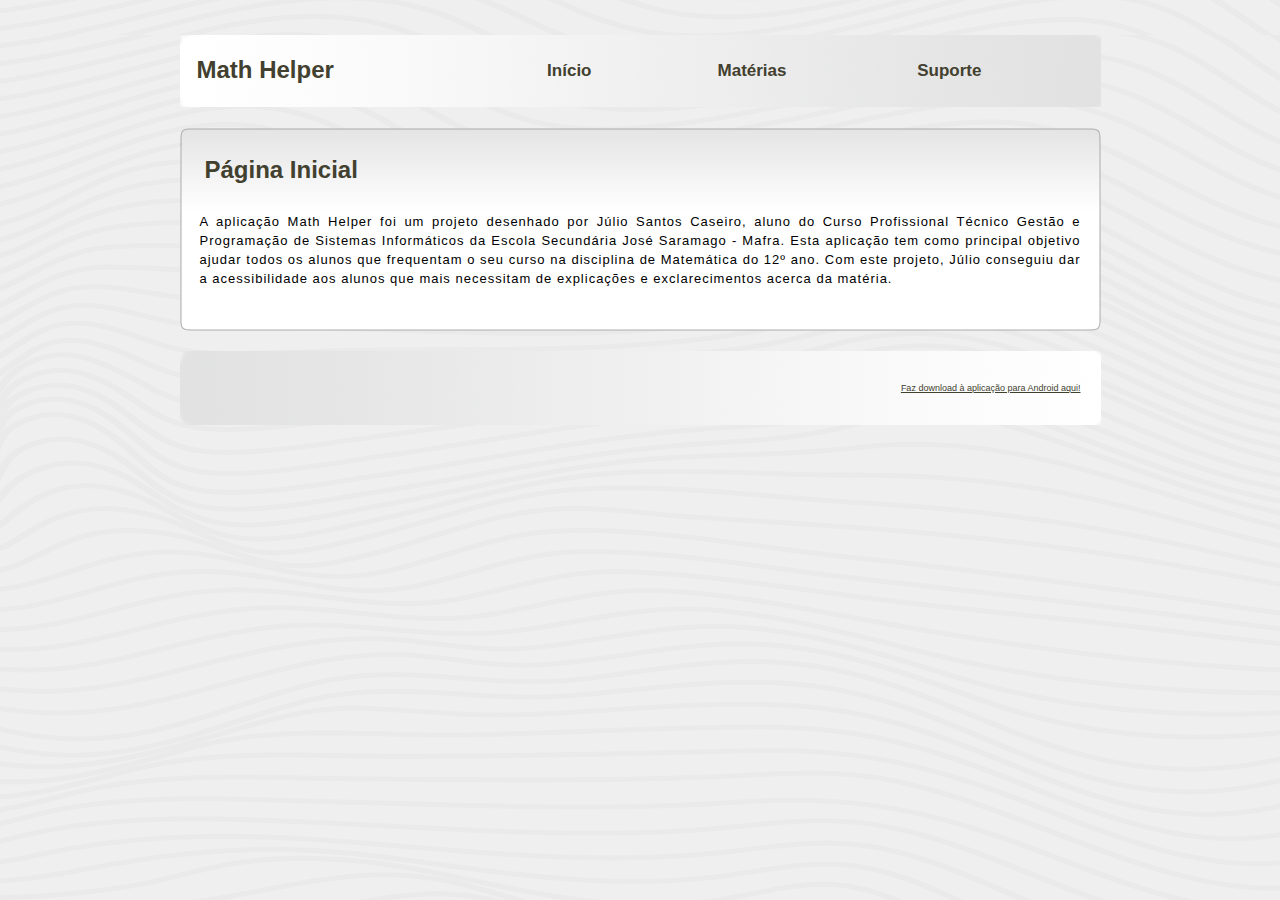
==== index.html @ aaad168f "Update index.html" ====
<html lang="pt">
<head>
<link rel="stylesheet" type="text/css" href="style.css" />
<title>Math Helper</title>
</head>

<body>
    <div id="pagina">
		
        <div id="cabecalho">
        	<h1>Math Helper</h1>
            <ul>
           	   	<li><a href="">Início</a></li>
               	<li><a href="matérias.html">Matérias</a></li>
                <li><a href="suporte.html">Suporte</a></li>
            </ul>
        </div>

        <div id="main">
        
        	<div class="main_top">
            	<h1>Página Inicial</h1>
            </div>
            
           	<div class="main_body">
			
                <p style="text-align: justify;">A aplicação Math Helper foi um projeto desenhado por Júlio Santos Caseiro, aluno do Curso Profissional Técnico Gestão e Programação de Sistemas Informáticos da Escola Secundária José Saramago - Mafra.
				Esta aplicação tem como principal objetivo ajudar todos os alunos que frequentam o seu curso na disciplina de Matemática do 12º ano.
				Com este projeto, Júlio conseguiu dar a acessibilidade aos alunos que mais necessitam de explicações e exclarecimentos acerca da matéria.</p>
            </div>
            
           	<div class="main_bottom"></div>
            
        </div>
        
        
        
        <div id="rodape">
        <p>
        <a href="MathSpotter.apk">Faz download à aplicação para Android aqui!</a>
        </p>
        </div>
        </div>
</head>
</html>
---- style.css ----
/* Alinhamento de Texto */
html, body {
text-align: center;
}
p {text-align: left;}

/* Fundo */
body {
	margin: 0;
	padding: 0;
	background: #EFEFEF;
	text-align: left;
	font-family: "Trebuchet MS", Arial, Helvetica, sans-serif;
	font-size: 13px;
	color: #F1F5F8;
}
/* Alinhamento de Texto */
*
{
  margin: 0 auto 0 auto;
 text-align:left;
}

/* Alinhamento de Texto */
html, body {
	background-image: url("background.png");
text-align: center;
}
p {text-align: left;}

/* Formatação do Texto do Cabeçalho (posição/estilo)(Math Helper) (Título) */
#cabecalho h1
{
display:block;
float:left;
line-height:70px;
margin-left:17px;
width:200px;
color:#42402f;
text-align:left;
font-size:24px;
font-weight:bold;
font-family: 'Francois One', sans-serif;
float:left;

}

/* Formatação do Texto do Cabeçalho (posição/estilo) (Opções)*/
#cabecalho ul li , #cabecalho ul li a, #cabecalho ul li a:visited{
	display:block;
	float:left;
	margin: 0px;
	text-align:right;
	line-height:72px;
	width:195px;
	color:#42402f;

	font-size:17px;
	font-weight:bold;
	text-decoration:none;
}

/* Formatação do Texto do Cabeçalho (Opções) (Quando se passa o rato por cima da opção) */
#cabecalho ul li a:hover{
color:#d1c360;
}

/* Margem da Página de Texto */
#main 
{
margin-top:20px;
margin-bottom:20px;
}

/* Design Inicial da Página de Texto */
#main .main_top
{
height:85px;
width:921px;
background-image:url(main_top.png);
background-repeat:no-repeat;
}

/* Imagem da Página de Texto */
#main .main_body
{

padding-left:0px;
height:auto;
width:921px;
background-image:url(main_body.png);
background-repeat:repeat-y;
color:#000000;
padding-bottom:20px;
}

/* Formatação do título da Página de Texto */
#main .main_top h1
{
font-size:24px;
line-height:85px;
color:#42402f;
padding-left:25px;
background-image:url(cabecalho_h1_bg.png);
background-position:right;
background-repeat:no-repeat;
margin-right:25px;
}

/* Formatação da Página de Texto */
#main .main_body p
{
line-height:19px;
letter-spacing:1px;
padding-bottom:15px;
padding-left:20px;
padding-right:20px;
}

/* Design Final da Página de Texto */
#main .main_bottom
{
height:8px;
width:921px;
background-image:url(main_bottom.png);
background-repeat:no-repeat;
}

/* Formatação da Página Web(Baixa o gráfico) */
#pagina
{
  margin: 0 auto 0 auto; 
  margin-top:35px;
  display: block; 
  height:auto;
  position: relative; 
  overflow: hidden; 
  width: 921px;
}

/* Formatação do Cabeçalho */
#cabecalho
{
background-image:url(cabecalho.png);
background-repeat:no-repeat;
width:921px;
height:72px;
}

/* Formatação do Rodapé */
#rodape {
display:block;
width: 921px;
height:74px;
background: url(rodape.png) no-repeat;
text-align:right;
font-size:9px;
line-height:75px;
}

/* Alinhamento da Letra do Rodapé */
#rodape p{
padding-right:20px;
text-align:right;
}

/* Letra do Rodapé */
#rodape, #rodape a, #rodape a:visited{
color:#42402f;
}
/* Formatação do Texto do Rodapé (Quando se passa o rato por cima da opção) */
#rodape a:hover{
text-decoration:none;
color:#d1c360;
}
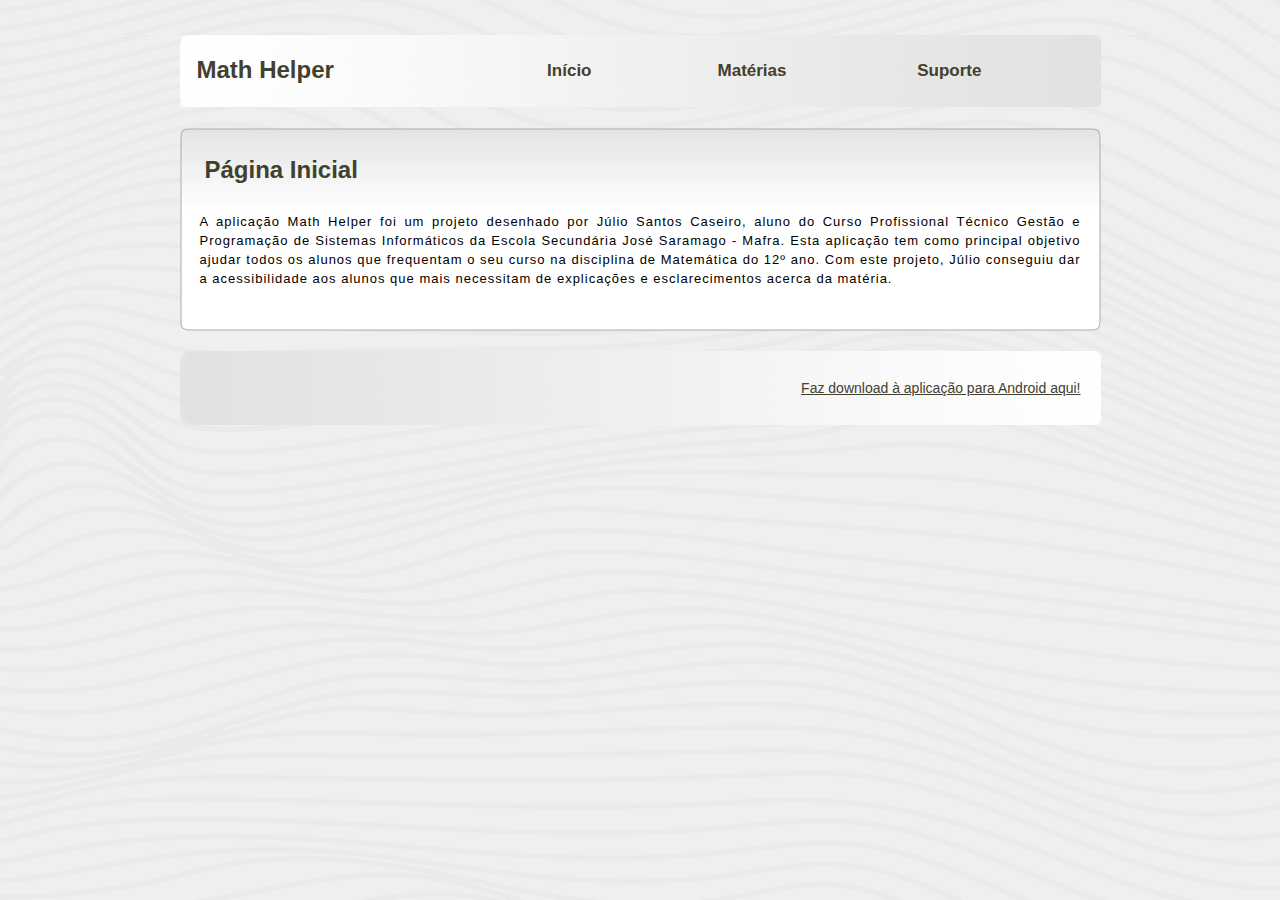
==== commit 9038fcff: "Create index.html" ====
--- a/index.html
+++ b/index.html
@@ -26,7 +26,7 @@
 			
                 <p style="text-align: justify;">A aplicação Math Helper foi um projeto desenhado por Júlio Santos Caseiro, aluno do Curso Profissional Técnico Gestão e Programação de Sistemas Informáticos da Escola Secundária José Saramago - Mafra.
 				Esta aplicação tem como principal objetivo ajudar todos os alunos que frequentam o seu curso na disciplina de Matemática do 12º ano.
-				Com este projeto, Júlio conseguiu dar a acessibilidade aos alunos que mais necessitam de explicações e exclarecimentos acerca da matéria.</p>
+				Com este projeto, Júlio conseguiu dar a acessibilidade aos alunos que mais necessitam de explicações e esclarecimentos acerca da matéria.</p>
             </div>
             
            	<div class="main_bottom"></div>
--- a/style.css
+++ b/style.css
@@ -154,7 +154,7 @@
 height:74px;
 background: url(rodape.png) no-repeat;
 text-align:right;
-font-size:9px;
+font-size:14px;
 line-height:75px;
 }
 
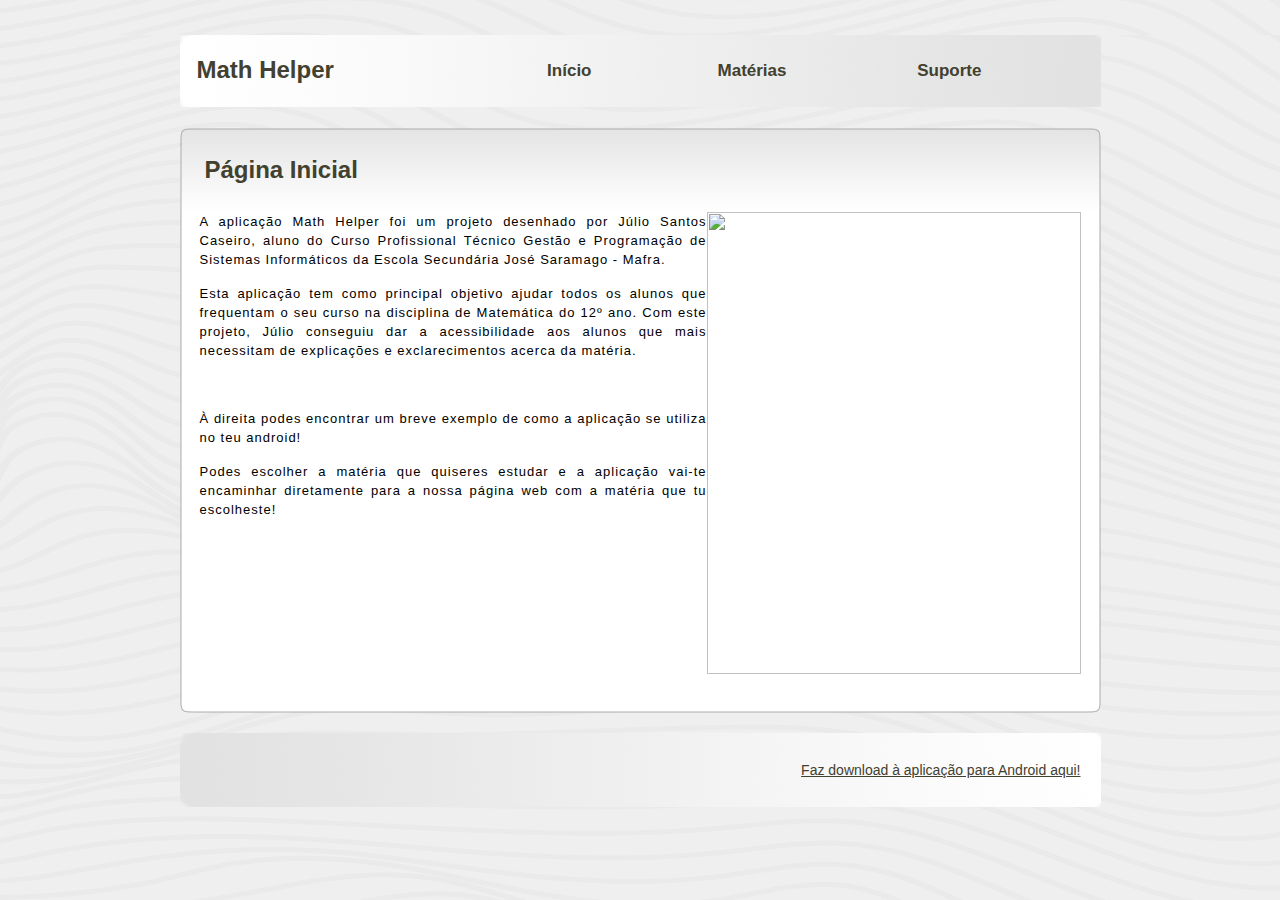
==== commit 0bf1c393: "Create index.html" ====
--- a/index.html
+++ b/index.html
@@ -24,9 +24,14 @@
             
            	<div class="main_body">
 			
-                <p style="text-align: justify;">A aplicação Math Helper foi um projeto desenhado por Júlio Santos Caseiro, aluno do Curso Profissional Técnico Gestão e Programação de Sistemas Informáticos da Escola Secundária José Saramago - Mafra.
-				Esta aplicação tem como principal objetivo ajudar todos os alunos que frequentam o seu curso na disciplina de Matemática do 12º ano.
-				Com este projeto, Júlio conseguiu dar a acessibilidade aos alunos que mais necessitam de explicações e esclarecimentos acerca da matéria.</p>
+                				<p style="text-align: justify;"><img alt="" src="mockup.png" style="float: right; width: 374px; height: 462px;" />A aplicação Math Helper foi um projeto desenhado por Júlio Santos Caseiro, aluno do Curso Profissional Técnico Gestão e Programação de Sistemas Informáticos da Escola Secundária José Saramago - Mafra.
+				
+				<p style="text-align: justify;"> Esta aplicação tem como principal objetivo ajudar todos os alunos que frequentam o seu curso na disciplina de Matemática do 12º ano.
+				Com este projeto, Júlio conseguiu dar a acessibilidade aos alunos que mais necessitam de explicações e exclarecimentos acerca da matéria.</p>
+				<p>&nbsp;</p>
+				<p style="text-align: justify;"> À direita podes encontrar um breve exemplo de como a aplicação se utiliza no teu android! 
+				<p style="text-align: justify;"> Podes escolher a matéria que quiseres estudar e a aplicação vai-te encaminhar diretamente para a nossa página web com a matéria que tu escolheste! 
+				<p>&nbsp;</p><p>&nbsp;</p><p>&nbsp;</p><p>&nbsp;</p></p>
             </div>
             
            	<div class="main_bottom"></div>
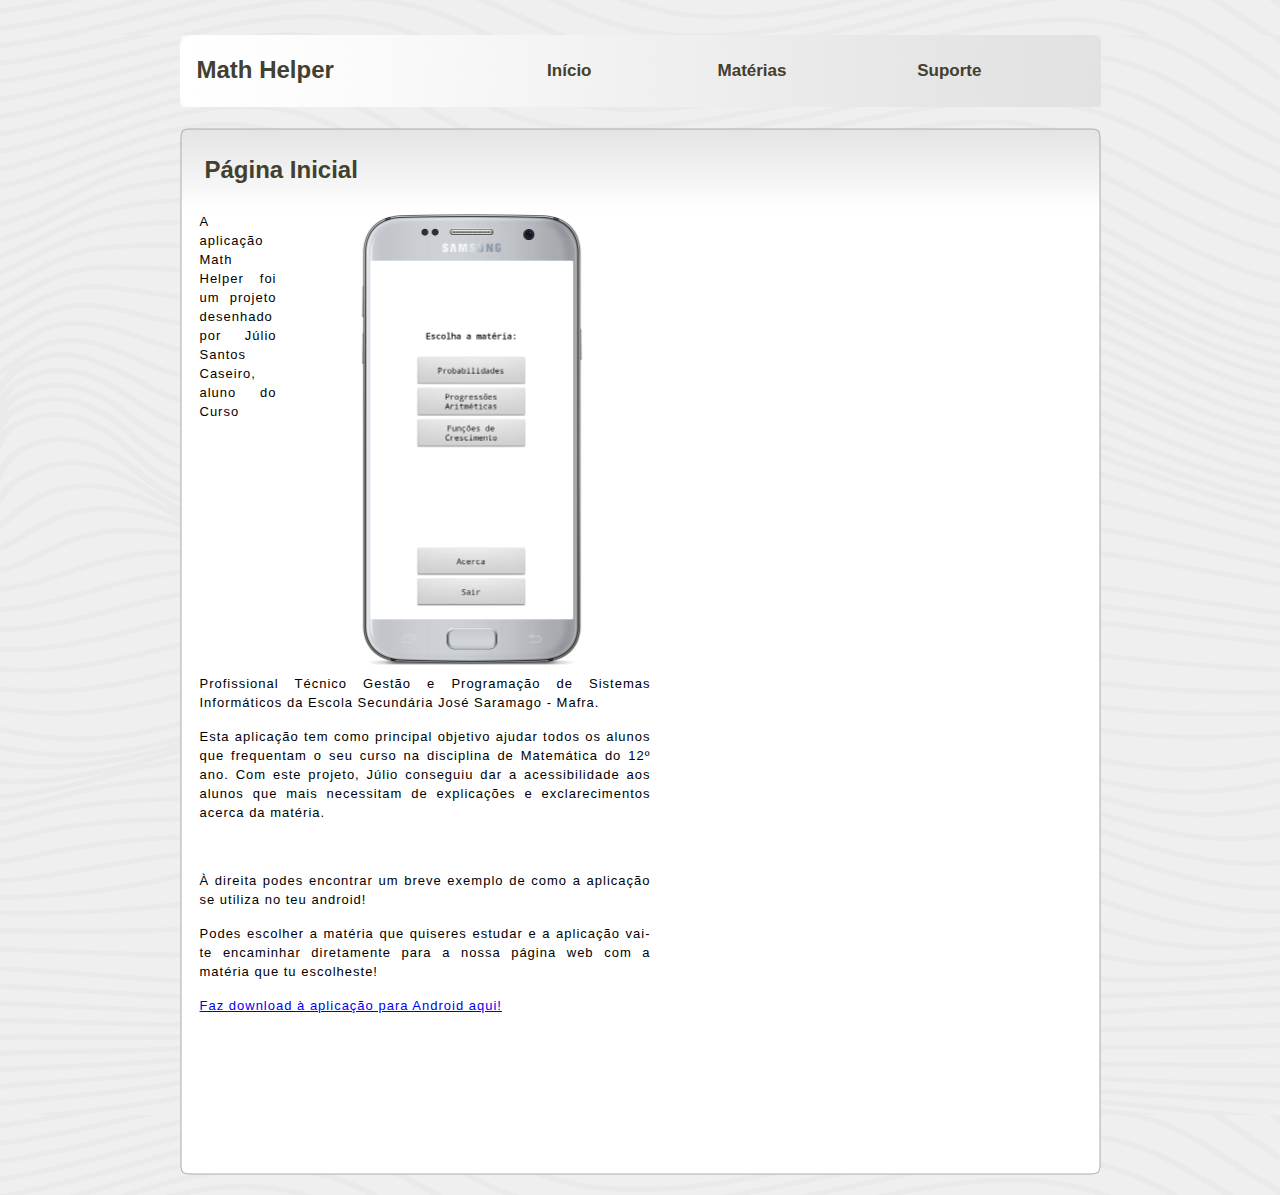
==== commit 561897e8: "Create index.html" ====
--- a/index.html
+++ b/index.html
@@ -1,6 +1,6 @@
 <html lang="pt">
 <head>
-<link rel="stylesheet" type="text/css" href="style.css" />
+<link rel="stylesheet" type="text/css" href="style2.css" />
 <title>Math Helper</title>
 </head>
 
@@ -31,20 +31,13 @@
 				<p>&nbsp;</p>
 				<p style="text-align: justify;"> À direita podes encontrar um breve exemplo de como a aplicação se utiliza no teu android! 
 				<p style="text-align: justify;"> Podes escolher a matéria que quiseres estudar e a aplicação vai-te encaminhar diretamente para a nossa página web com a matéria que tu escolheste! 
-				<p>&nbsp;</p><p>&nbsp;</p><p>&nbsp;</p><p>&nbsp;</p></p>
+				<p><a href="C:\Users\Júlio\Documents\PAP\Html Code\MathSpotter.apk">Faz download à aplicação para Android aqui!</a>
+				<p>&nbsp;</p><p>&nbsp;</p><p>&nbsp;</p></p>
             </div>
             
            	<div class="main_bottom"></div>
             
         </div>
-        
-        
-        
-        <div id="rodape">
-        <p>
-        <a href="MathSpotter.apk">Faz download à aplicação para Android aqui!</a>
-        </p>
-        </div>
         </div>
 </head>
 </html>
--- a/style2.css
+++ b/style2.css
@@ -0,0 +1,175 @@
+/* Alinhamento de Texto */
+html, body {
+text-align: center;
+}
+p {text-align: left;}
+
+/* Fundo */
+body {	
+	margin: 0;
+	padding: 0;
+	background: #EFEFEF;
+	text-align: left;
+	font-family: "Trebuchet MS", Arial, Helvetica, sans-serif;
+	font-size: 13px;
+	color: #F1F5F8;
+}
+/* Alinhamento de Texto */
+*
+{
+  margin: 0 auto 0 auto;
+ text-align:left;
+}
+
+/* Alinhamento de Texto */
+html, body {
+		background-image: url("background.png");
+text-align: center;
+}
+p {text-align: left;}
+
+/* Formatação do Texto do Cabeçalho (posição/estilo)(Math Helper) (Título) */
+#cabecalho h1
+{
+display:block;
+float:left;
+line-height:70px;
+margin-left:17px;
+width:200px;
+color:#42402f;
+text-align:left;
+font-size:24px;
+font-weight:bold;
+font-family:Arial, Helvetica, sans-serif;
+float:left;
+
+}
+
+/* Formatação do Texto do Cabeçalho (posição/estilo) (Opções)*/
+#cabecalho ul li , #cabecalho ul li a, #cabecalho ul li a:visited{
+	display:block;
+	float:left;
+	margin: 0px;
+	text-align:right;
+	line-height:72px;
+	width:195px;
+	color:#42402f;
+
+	font-size:17px;
+	font-weight:bold;
+	text-decoration:none;
+}
+
+/* Formatação do Texto do Cabeçalho (Opções) (Quando se passa o rato por cima da opção) */
+#cabecalho ul li a:hover{
+color:#d1c360;
+}
+
+/* Margem da Página de Texto */
+#main 
+{
+margin-top:20px;
+margin-bottom:20px;
+}
+
+/* Design Inicial da Página de Texto */
+#main .main_top
+{
+height:85px;
+width:921px;
+background-image:url(main_top.png);
+background-repeat:no-repeat;
+}
+
+/* Imagem da Página de Texto */
+#main .main_body
+{
+
+padding-left:0px;
+height:auto;
+width:921px;
+background-image:url(main_body.png);
+background-repeat:repeat-y;
+color:#000000;
+padding-bottom:20px;
+}
+
+/* Formatação do título da Página de Texto */
+#main .main_top h1
+{
+font-size:24px;
+line-height:85px;
+color:#42402f;
+padding-left:25px;
+background-image:url(cabecalho_h1_bg.png);
+background-position:right;
+background-repeat:no-repeat;
+margin-right:25px;
+}
+
+/* Formatação da Página de Texto */
+#main .main_body p
+{
+line-height:19px;
+letter-spacing:1px;
+padding-bottom:15px;
+padding-left:20px;
+padding-right:450px;
+}
+
+/* Design Final da Página de Texto */
+#main .main_bottom
+{
+height:8px;
+width:921px;
+background-image:url(main_bottom.png);
+background-repeat:no-repeat;
+}
+
+/* Formatação da Página Web(Baixa o gráfico) */
+#pagina
+{
+  margin: 0 auto 0 auto; 
+  margin-top:35px;
+  display: block; 
+  height:auto;
+  position: relative; 
+  overflow: hidden; 
+  width: 921px;
+}
+
+/* Formatação do Cabeçalho */
+#cabecalho
+{
+background-image:url(cabecalho.png);
+background-repeat:no-repeat;
+width:921px;
+height:72px;
+}
+
+/* Formatação do Rodapé */
+#rodape {
+display:block;
+width: 921px;
+height:74px;
+background: url(rodape.png) no-repeat;
+text-align:right;
+font-size:14px;
+line-height:75px;
+}
+
+/* Alinhamento da Letra do Rodapé */
+#rodape p{
+padding-right:20px;
+text-align:right;
+}
+
+/* Letra do Rodapé */
+#rodape, #rodape a, #rodape a:visited{
+color:#42402f;
+}
+/* Formatação do Texto do Rodapé (Quando se passa o rato por cima da opção) */
+#rodape a:hover{
+text-decoration:none;
+color:#d1c360;
+}
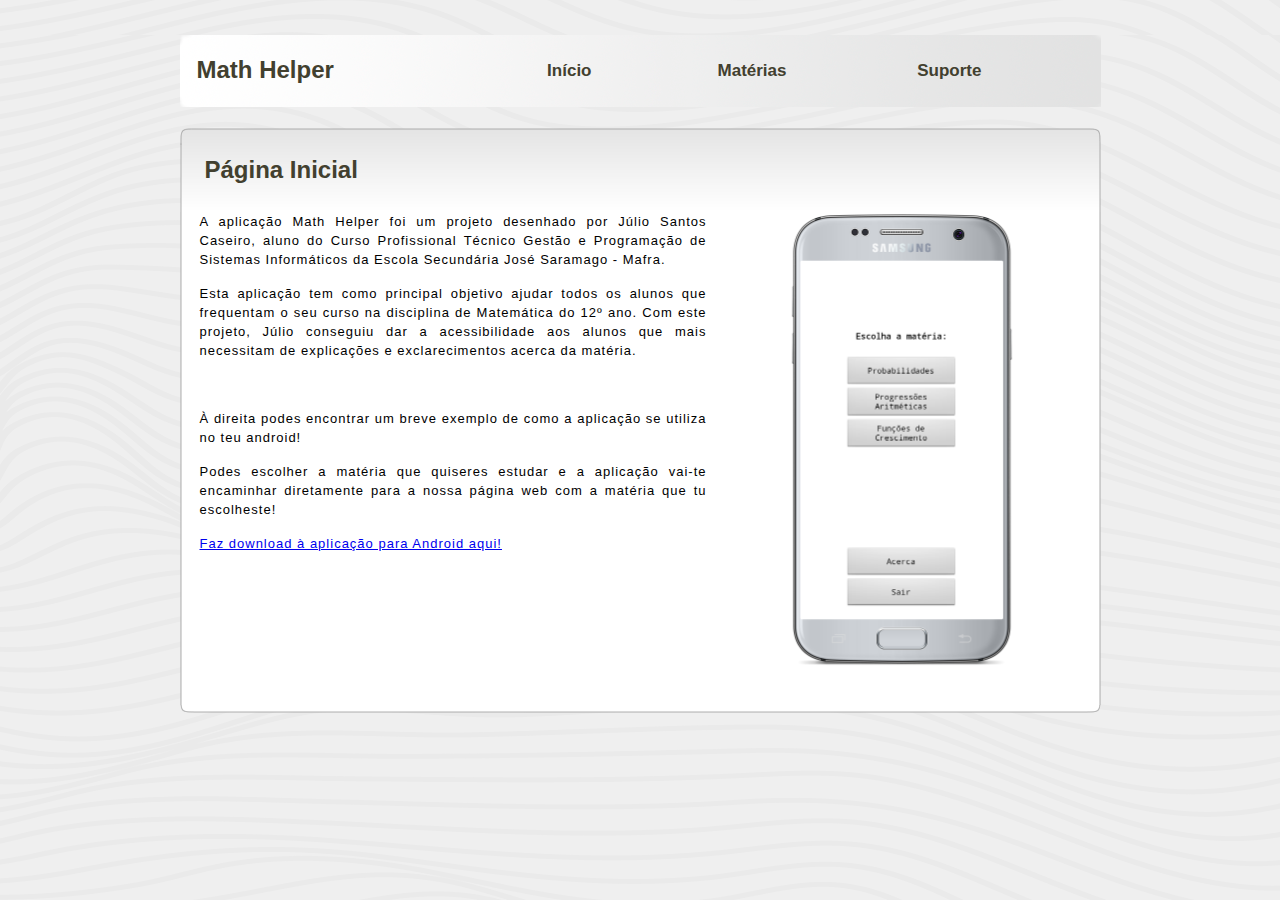
==== commit edc24a0f: "Create index.html" ====
--- a/index.html
+++ b/index.html
@@ -1,6 +1,6 @@
 <html lang="pt">
 <head>
-<link rel="stylesheet" type="text/css" href="style2.css" />
+<link rel="stylesheet" type="text/css" href="style.css" />
 <title>Math Helper</title>
 </head>
 
--- a/style.css
+++ b/style.css
@@ -0,0 +1,175 @@
+/* Alinhamento de Texto */
+html, body {
+text-align: center;
+}
+p {text-align: left;}
+
+/* Fundo */
+body {
+	margin: 0;
+	padding: 0;
+	background: #EFEFEF;
+	text-align: left;
+	font-family: "Trebuchet MS", Arial, Helvetica, sans-serif;
+	font-size: 13px;
+	color: #F1F5F8;
+}
+/* Alinhamento de Texto */
+*
+{
+  margin: 0 auto 0 auto;
+ text-align:left;
+}
+
+/* Alinhamento de Texto */
+html, body {
+	background-image: url("background.png");
+text-align: center;
+}
+p {text-align: left;}
+
+/* Formatação do Texto do Cabeçalho (posição/estilo)(Math Helper) (Título) */
+#cabecalho h1
+{
+display:block;
+float:left;
+line-height:70px;
+margin-left:17px;
+width:200px;
+color:#42402f;
+text-align:left;
+font-size:24px;
+font-weight:bold;
+font-family: 'Francois One', sans-serif;
+float:left;
+
+}
+
+/* Formatação do Texto do Cabeçalho (posição/estilo) (Opções)*/
+#cabecalho ul li , #cabecalho ul li a, #cabecalho ul li a:visited{
+	display:block;
+	float:left;
+	margin: 0px;
+	text-align:right;
+	line-height:72px;
+	width:195px;
+	color:#42402f;
+
+	font-size:17px;
+	font-weight:bold;
+	text-decoration:none;
+}
+
+/* Formatação do Texto do Cabeçalho (Opções) (Quando se passa o rato por cima da opção) */
+#cabecalho ul li a:hover{
+color:#d1c360;
+}
+
+/* Margem da Página de Texto */
+#main 
+{
+margin-top:20px;
+margin-bottom:20px;
+}
+
+/* Design Inicial da Página de Texto */
+#main .main_top
+{
+height:85px;
+width:921px;
+background-image:url(main_top.png);
+background-repeat:no-repeat;
+}
+
+/* Imagem da Página de Texto */
+#main .main_body
+{
+
+padding-left:0px;
+height:auto;
+width:921px;
+background-image:url(main_body.png);
+background-repeat:repeat-y;
+color:#000000;
+padding-bottom:20px;
+}
+
+/* Formatação do título da Página de Texto */
+#main .main_top h1
+{
+font-size:24px;
+line-height:85px;
+color:#42402f;
+padding-left:25px;
+background-image:url(cabecalho_h1_bg.png);
+background-position:right;
+background-repeat:no-repeat;
+margin-right:25px;
+}
+
+/* Formatação da Página de Texto */
+#main .main_body p
+{
+line-height:19px;
+letter-spacing:1px;
+padding-bottom:15px;
+padding-left:20px;
+padding-right:20px;
+}
+
+/* Design Final da Página de Texto */
+#main .main_bottom
+{
+height:8px;
+width:921px;
+background-image:url(main_bottom.png);
+background-repeat:no-repeat;
+}
+
+/* Formatação da Página Web(Baixa o gráfico) */
+#pagina
+{
+  margin: 0 auto 0 auto; 
+  margin-top:35px;
+  display: block; 
+  height:auto;
+  position: relative; 
+  overflow: hidden; 
+  width: 921px;
+}
+
+/* Formatação do Cabeçalho */
+#cabecalho
+{
+background-image:url(cabecalho.png);
+background-repeat:no-repeat;
+width:921px;
+height:72px;
+}
+
+/* Formatação do Rodapé */
+#rodape {
+display:block;
+width: 921px;
+height:74px;
+background: url(rodape.png) no-repeat;
+text-align:right;
+font-size:14px;
+line-height:75px;
+}
+
+/* Alinhamento da Letra do Rodapé */
+#rodape p{
+padding-right:20px;
+text-align:right;
+}
+
+/* Letra do Rodapé */
+#rodape, #rodape a, #rodape a:visited{
+color:#42402f;
+}
+/* Formatação do Texto do Rodapé (Quando se passa o rato por cima da opção) */
+#rodape a:hover{
+text-decoration:none;
+color:#d1c360;
+}
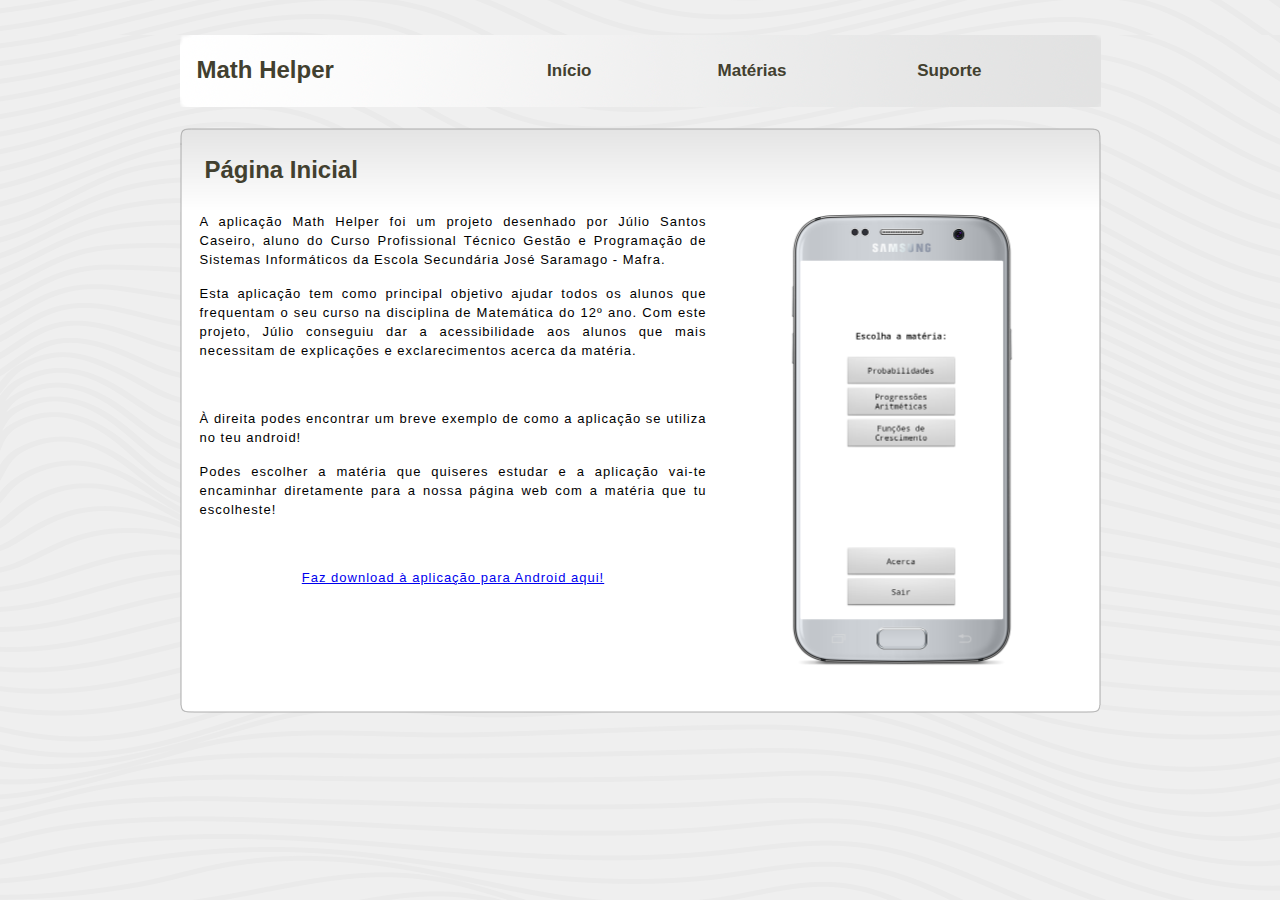
==== commit 4636eefe: "Create index.html" ====
--- a/index.html
+++ b/index.html
@@ -31,8 +31,9 @@
 				<p>&nbsp;</p>
 				<p style="text-align: justify;"> À direita podes encontrar um breve exemplo de como a aplicação se utiliza no teu android! 
 				<p style="text-align: justify;"> Podes escolher a matéria que quiseres estudar e a aplicação vai-te encaminhar diretamente para a nossa página web com a matéria que tu escolheste! 
-				<p><a href="C:\Users\Júlio\Documents\PAP\Html Code\MathSpotter.apk">Faz download à aplicação para Android aqui!</a>
-				<p>&nbsp;</p><p>&nbsp;</p><p>&nbsp;</p></p>
+				<p>&nbsp;</p>
+			<p style="text-align: center;"><a href="C:\Users\Júlio\Documents\PAP\Html Code\MathSpotter.apk">Faz download à aplicação para Android aqui!</a>
+				<p>&nbsp;</p><p>&nbsp;</p></p>
             </div>
             
            	<div class="main_bottom"></div>
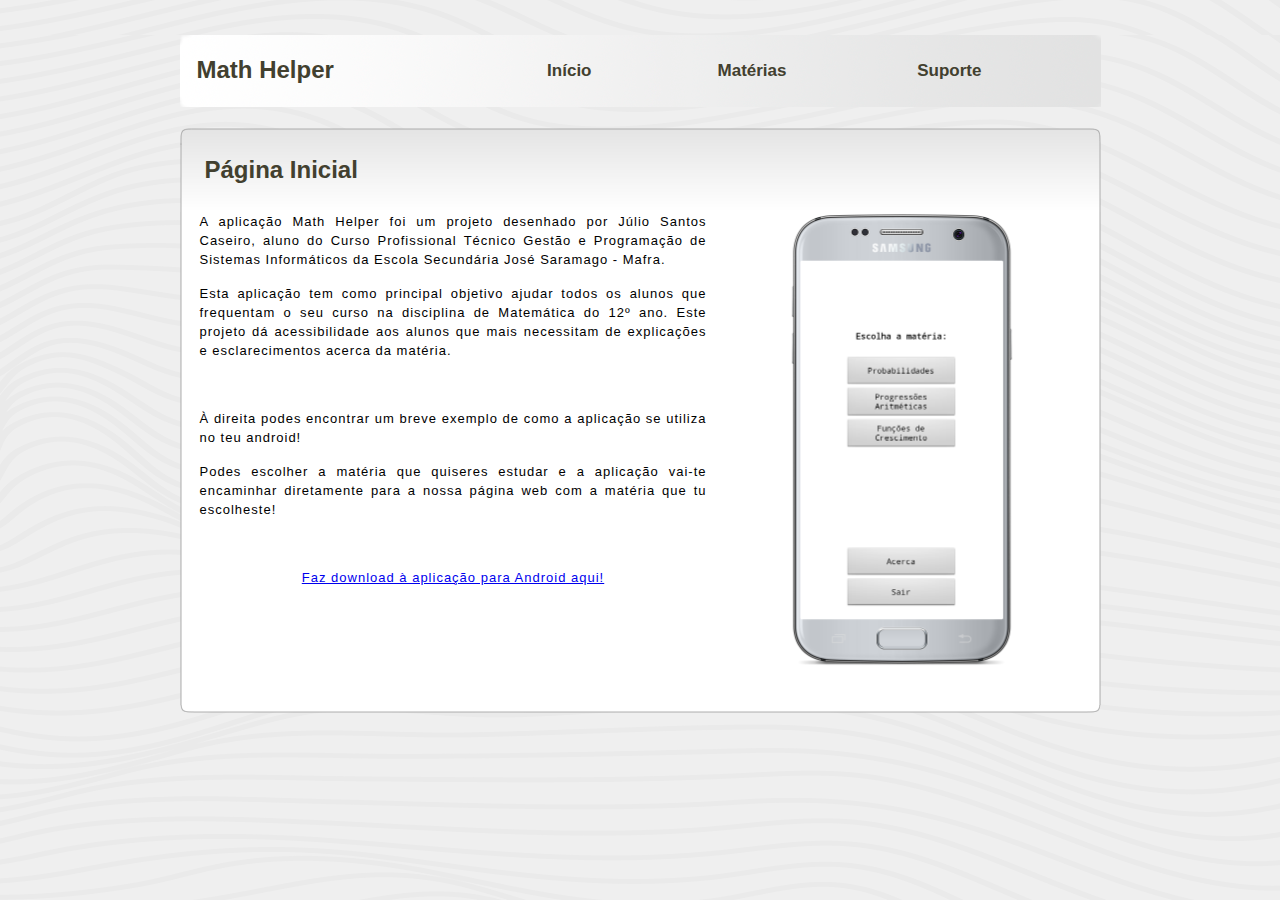
==== commit 337c16eb: "Update index.html" ====
--- a/index.html
+++ b/index.html
@@ -27,12 +27,12 @@
                 				<p style="text-align: justify;"><img alt="" src="mockup.png" style="float: right; width: 374px; height: 462px;" />A aplicação Math Helper foi um projeto desenhado por Júlio Santos Caseiro, aluno do Curso Profissional Técnico Gestão e Programação de Sistemas Informáticos da Escola Secundária José Saramago - Mafra.
 				
 				<p style="text-align: justify;"> Esta aplicação tem como principal objetivo ajudar todos os alunos que frequentam o seu curso na disciplina de Matemática do 12º ano.
-				Com este projeto, Júlio conseguiu dar a acessibilidade aos alunos que mais necessitam de explicações e exclarecimentos acerca da matéria.</p>
+				Este projeto dá acessibilidade aos alunos que mais necessitam de explicações e esclarecimentos acerca da matéria.</p>
 				<p>&nbsp;</p>
 				<p style="text-align: justify;"> À direita podes encontrar um breve exemplo de como a aplicação se utiliza no teu android! 
 				<p style="text-align: justify;"> Podes escolher a matéria que quiseres estudar e a aplicação vai-te encaminhar diretamente para a nossa página web com a matéria que tu escolheste! 
 				<p>&nbsp;</p>
-			<p style="text-align: center;"><a href="C:\Users\Júlio\Documents\PAP\Html Code\MathSpotter.apk">Faz download à aplicação para Android aqui!</a>
+			<p style="text-align: center;"><a href="MathSpotter.apk">Faz download à aplicação para Android aqui!</a>
 				<p>&nbsp;</p><p>&nbsp;</p></p>
             </div>
             
